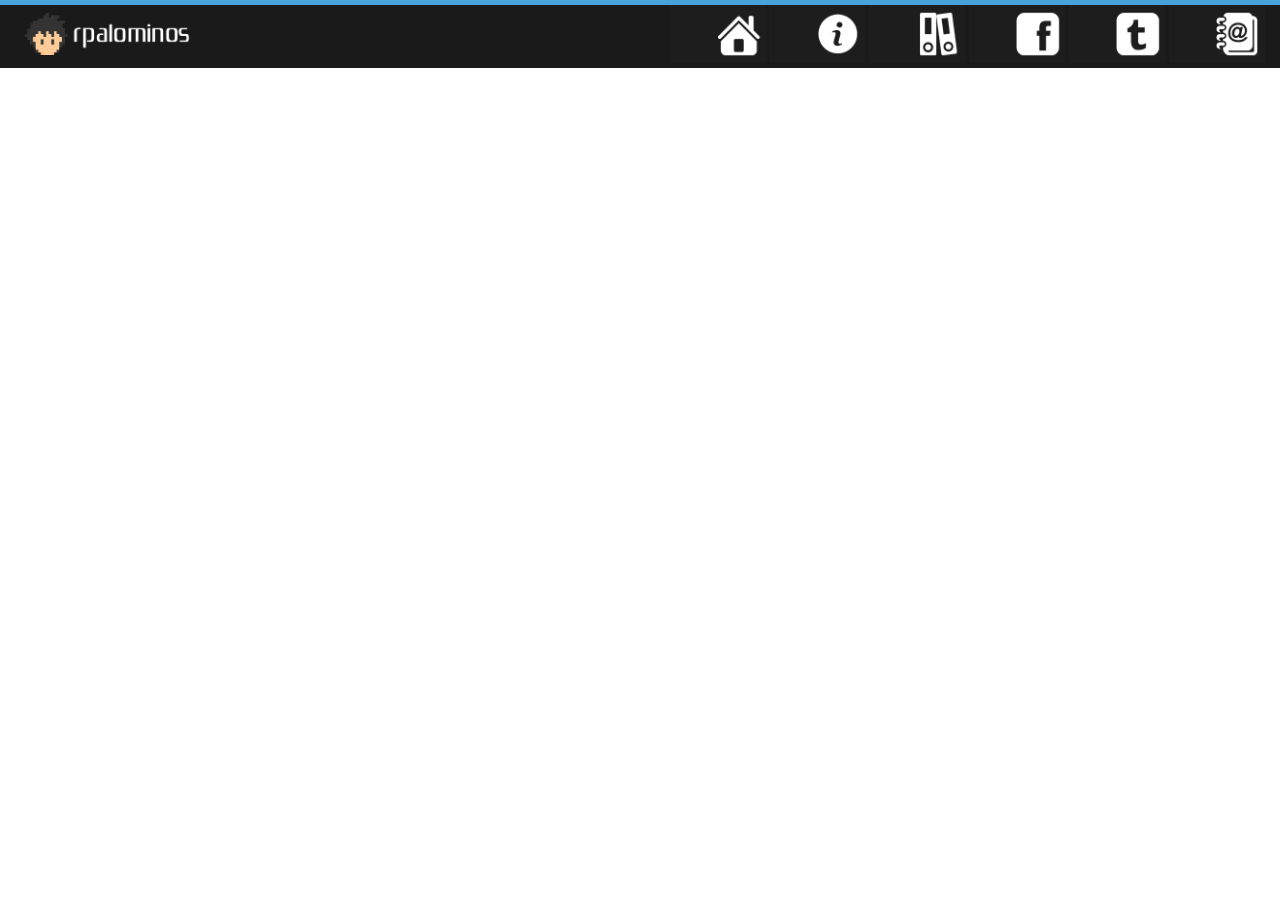
==== index.html @ 58525246 "index base, y remodelamiento." ====
<!DOCTYPE html>
<html lang="es">
	<head>
		<meta charset="UTF-8" />
		<meta name="viewport" content="width=device-width, initial-scale=1.0"> 
		<title>RPalominos</title>
		<link rel="icon" type="image/png" href="assets/img/icon.png" />
		<!--BootstrapCSS//-->
		<link rel="stylesheet" type="text/css" href="assets/bootstrap/css/bootstrap.min.css">
		<!--//BootstrapCSS-->
		<!--CSS//-->
		<link rel="stylesheet" type="text/css" href="assets/css/custom.css">
		<!--//CSS-->
		<!--ExtraCSS//-->
		<link rel="stylesheet" type="text/css" href="assets/css/component.menu.css" />
		<!--//ExtraCSS-->
		<!--JS//-->
		<script src="assets/js/modernizr.menu.js"></script>
		<!--//JS-->
	</head>
	<body class="width100">
		<!--Menu Navegacion PC//-->
		<div class="col-md-12 navbar-fixed-top nav-padd hidden-xs" style="background-color: #1a1a1a">
			<div class="col-md-12 row-separador"></div>
			<div class="col-md-4">
				<img src="assets/img/logo.png" style="width: 180px; padding-top: 8px; padding-left: 10px">
			</div>
			<div class="col-md-8">
				<ul class="grid cs-style-3">
				<!--Inicio-->
					<li style="width: 96px; height: 100%;">
						<figure>
							<img src="assets/img/navmenu/1-btn.png">
							<figcaption>
								<h5>Inicio</h5>
							</figcaption>
						</figure>
					</li>
				<!--Sobre mi-->
					<li style="width: 96px; height: 100%;">
						<figure>
							<img src="assets/img/navmenu/2-btn.png">
							<figcaption>
								<h5>Sobre mi</h5>
							</figcaption>
						</figure>
					</li>
				<!--Portafolio-->
					<li style="width: 96px; height: 100%;">
						<figure>
							<img src="assets/img/navmenu/3-btn.png">
							<figcaption>
								<h5>Portafolio</h5>
							</figcaption>
						</figure>
					</li>
				<!--Tumblr-->
					<li style="width: 96px; height: 100%;">
						<figure>
							<img src="assets/img/navmenu/4-btn.png">
							<figcaption>
								<h5>Facebook</h5>
							</figcaption>
						</figure>
					</li>
				<!--Facebook-->
					<li style="width: 96px; height: 100%;">
						<figure>
							<img src="assets/img/navmenu/5-btn.png">
							<figcaption>
								<h5>Tumblr</h5>
							</figcaption>
						</figure>
					</li>
				<!--Contacto-->
					<li style="width: 96px; height: 100%;">
						<figure>
							<img src="assets/img/navmenu/6-btn.png">
							<figcaption>
								<h5>Contacto</h5>
							</figcaption>
						</figure>
					</li>
				</ul>
			</div>
		</div>
		<!--//Menu Navegacion PC-->
		<!--Menu Navegacion Smartphone//-->
		<div class="navbar navbar-inverse navbar-fixed-top visible-xs" role="navigation">
			<div class="col-md-12 row-separador"></div>
	      	<div class="container">
	        	<div class="navbar-header">
	          		<button type="button" class="navbar-toggle" data-toggle="collapse" data-target=".navbar-collapse">
	            		<span class="sr-only">Toggle navigation</span>
	            		<span class="icon-bar"></span>
	            		<span class="icon-bar"></span>
	            		<span class="icon-bar"></span>
	          		</button>
	          		<a class="navbar-brand" style="padding-top: 10px !important" href="#"><img src="assets/img/logo.png" style="width: 110px;"></a>
	        	</div>
	        	<div class="navbar-collapse collapse">
	          		<ul class="nav navbar-nav">
	            		<li><a href="#"><span class="glyphicon glyphicon-home"></span> Inicio</a></li>
	            		<li><a href="#about"><span class="glyphicon glyphicon-briefcase"></span> Sobre mi</a></li>
	            		<li><a href="#contact"><span class="glyphicon glyphicon-book"></span> Portafolio</a></li>
	            		<li><a href="#contact"><span class="glyphicon glyphicon-download-alt"></span> Facebook</a></li>
	            		<li><a href="#contact"><span class="glyphicon glyphicon-list-alt"></span> Tumblr</a></li>
	            		<li><a href="#contact"><span class="glyphicon glyphicon-send"></span> Contacto</a></li>
	          		</ul>
	        	</div>
      		</div>
    	</div>
		<!--//Menu Navegacion Smartphone>
		<div class="container cont-body-1">
			<!--Carousel//>
			<div class="col-md-12">
				<div id="carousel-ingetic" class="carousel slide" data-ride="carousel">
			      	<div class="carousel-inner">
				        <div class="item active">
				        	<img alt="First slide" src="assets/img/bann2/carousel1.jpg" class=" width100">
				        </div>
				        <div class="item">
				          	<img alt="Second slide" src="assets/img/bann2/carousel2.jpg" class=" width100">
				        </div>
				        <div class="item">
				          	<img alt="Third slide" src="assets/img/bann2/carousel3.jpg" class=" width100">
				        </div>
				    </div>
				</div>
			</div>
			<!--//Carousel>
		</div>
		<div class="container cont-body-2">
			<div class="row">
				<!--Menu lateral Izquierdo//>
				<div class="col-md-3">
					<div class="col-md-12 menu-header">
						<span class="glyphicon glyphicon-list-alt"></span> Nuestros Servicios
					</div>
					<div class="col-md-12 menu-body">
						<button type="button" class="btn btn-block btn-metro-1">Asistencia T&eacute;cnica</button>
						<button type="button" class="btn btn-block btn-metro-1">Software Factory</button>
						<button type="button" class="btn btn-block btn-metro-1">Desarrollo de Software</button>
						<button type="button" class="btn btn-block btn-metro-1">Testing y Automatizaci&oacute;n de Pruebas</button>
						<button type="button" class="btn btn-block btn-metro-1">Consultor&iacute;a Tecnol&oacute;gica</button>
						<button type="button" class="btn btn-block btn-metro-1">Redes y Telecomunicaciones</button>
						<button type="button" class="btn btn-block btn-metro-1">Soporte</button>
					</div>
				</div>
				<!--//Menu lateral Izquierdo>
				<!--Contenedor Central//>
				<div class="col-md-6">
					<div class="col-md-12 cont-header">
						"Tecnolog&iacute;a de la informaci&oacute;n."
					</div>
					<div class=" col-md-12 cont-body">

						<center>
							<div id="carousel-ingetic-cont" class="carousel slide" data-ride="carousel">
			      				<div class="carousel-inner">
					        		<div class="item active">
					        			<img alt="First slide" src="assets/img/carouselcont/1.jpg" class="width70">
							        </div>
							        <div class="item">
							          	<img alt="Second slide" src="assets/img/carouselcont/2.jpg" class="width70">
							        </div>
							        <div class="item">
							          	<img alt="Third slide" src="assets/img/carouselcont/3.jpg" class="width70">
							        </div>
							        <div class="item">
							          	<img alt="Fourth slide" src="assets/img/carouselcont/4.jpg" class="width70">
							        </div>
							        <div class="item">
							          	<img alt="Fifth slide" src="assets/img/carouselcont/5.jpg" class="width70">
							        </div>
							        <div class="item">
						          		<img alt="Sext slide" src="assets/img/carouselcont/6.jpg" class="width70">
						       		</div>
				    			</div>
							</div>
						</center>
					</div>
				</div>
				<!--//Contenedor Central-->
				<!--Nav Derecho//>
				<div class="col-md-3">
					<div class="col-md-12 menu-header">
						<span class="glyphicon glyphicon-list"></span> Contenidos
					</div>
					<div class="col-md-12 menu-body">
						<button type="button" class="btn btn-block btn-metro-1">Modelo Servicio</button>
						<button type="button" class="btn btn-block btn-metro-1">Certificaci&oacute;n ISO</button>
						<button type="button" class="btn btn-block btn-metro-1">Nuestros Partners</button>
					</div>
				</div>
				<!--//Nav Derecho>
			</div>
		</div-->
		
		<!--Jquery//-->
		<script type="text/javascript" src="assets/js/jquery.min.js"></script>
		<!--//Jquery-->
		<!--BootstrapJS//-->
		<script type="text/javascript" src="assets/bootstrap/js/bootstrap.min.js"></script>
		<!--//BootstrapJS-->
		<!--ExtraJS//-->
		<script src="assets/js/toucheffects.menu.js"></script>
		<!--//ExtraJS-->
	</body>
<html>
---- assets/css/custom.css ----
/*Rodrigo Palominos======================================================CSS-CUSTOM*/
/*Padding Left=====================================================================*/
.padd-l-5{
	padding-left: 5%
}
/*=================================================================================*/
.padd-l-10{
	padding-left: 10%
}
/*=================================================================================*/
.padd-l-15{
	padding-left: 15%
}
/*=================================================================================*/
.padd-l-20{
	padding-left: 20%
}
/*=======================================================================CSS-CUSTOM*/
/*Padding Right====================================================================*/
.padd-r-5{
	padding-right: 5%
}
/*=================================================================================*/
.padd-r-10{
	padding-right: 10%
}
/*=================================================================================*/
.padd-r-15{
	padding-right: 15%
}
/*=================================================================================*/
.padd-r-20{
	padding-right: 20%
}
/*=======================================================================CSS-CUSTOM*/
/*Padding Left&Right===============================================================*/
.padd-lr-5{
	padding-left: 5%;
	padding-right: 5%;
}
/*=================================================================================*/
.padd-lr-10{
	padding-left: 10%;
	padding-right: 10%;
}
/*=================================================================================*/
.padd-lr-15{
	padding-left: 15%;
	padding-right: 15%;
}
/*=================================================================================*/
.padd-lr-20{
	padding-left: 20%;
	padding-right: 20%;
}
/*=======================================================================CSS-CUSTOM*/
/*Width !important=================================================================*/
.width100{
	width: 100% !important;
}
/*=================================================================================*/
.width90{
	width: 90% !important;
}
/*=================================================================================*/
.width80{
	width: 80% !important;
}
/*=================================================================================*/
.width70{
	width: 70% !important;
}
/*=================================================================================*/
.width60{
	width: 60% !important;
}
/*=================================================================================*/
.width50{
	width: 50% !important;
}
/*=================================================================================*/
.width40{
	width: 40% !important;
}
/*=================================================================================*/
.width30{
	width: 30% !important;
}
/*=================================================================================*/
.width20{
	width: 20% !important;
}
/*=================================================================================*/
.width10{
	width: 10% !important;
}
/*=================================================================================*/
.margin-0{
	margin-top: 0px;
	margin-bottom: 0px;
}
/*=================================================================================*/
.row-separador{
	width: 100%;
	height: 5px;
	background-color: #47A3DA;
	margin-right: 0px;
    margin-left: 0px;
}
/*=================================================================================*/
.cont-body-1{
	width: 100%;
	padding-left: 10%;
	padding-right: 10%;
	padding-top: 80px;
	padding-bottom: 20px;
	background-color: #E4E5E6;
}
/*=================================================================================*/
.cont-body-2{
	width: 100%;
	padding-left: 10%;
	padding-right: 10%;
	padding-top: 10px;
	padding-bottom: 20px;
	background-color: #1a1a1a;
}
/*=================================================================================*/
.nav-padd{
	padding-left: 0px;
	padding-right: 0px;
}
/*=================================================================================*/
.menu-header{
	background-color: #4b4b4b;
	padding-left: 10px;
	padding-right: 10px;
	padding-top: 20px;
	padding-bottom: 5px;
	color: white;
	font-weight: bold;
	font-size: large;
	text-align: left;
	border-bottom-color: #1e1e1e;
	border-bottom-width: 2px;
	border-bottom-style: solid;
}
/*=================================================================================*/
.menu-body{
	background-color: #4b4b4b;
	padding-left: 10px;
	padding-right: 10px;
	padding-top: 10px;
	padding-bottom: 20px;
}
/*=================================================================================*/
.btn-metro-1{
	border-radius: 0px;
	text-align: left;
	font-size: smaller;
	font-weight: bold;
	padding-left: 5px;
	padding-right: 5px;
	padding-top: 15px;
	padding-bottom: 5px;
	background-color: #1e1e1e;
	color: white;
}
/*=================================================================================*/
.btn-metro-1:hover, btn-metro-1:focus {
	background-color: #20376D;
	color: white;
}
/*=================================================================================*/
.cont-header{
	background-color: #20376D;
	padding-left: 10px;
	padding-right: 10px;
	padding-top: 20px;
	padding-bottom: 5px;
	color: white;
	font-weight: bold;
	font-size: large;
	text-align: right;
	border-bottom-color: #1e1e1e;
	border-bottom-width: 2px;
	border-bottom-style: solid;
}
/*=================================================================================*/
.cont-body{
	background-color: #E4E5E6;
	padding-left: 10px;
	padding-right: 10px;
	padding-top: 20px;
	padding-bottom: 10px;
	color: black;
	font-size: small;
}
---- assets/css/component.menu.css ----
.grid {
	padding: 0px 0px 0px 0px;
	max-width: 100%;
	margin: 0 auto;
	list-style: none;
	text-align: right;
}

.grid li {
	display: inline-block;
	width: 440px;
	margin: 0;
	padding: 0px;
	text-align: left;
	position: relative;
}

.grid figure {
	margin: 0;
	position: relative;
}

.grid figure img {
	max-width: 100%;
	display: block;
	position: relative;
}

.grid figcaption {
	position: absolute;
	top: 0;
	left: 0;
	padding: 10px;
	background: #1F366C;
	color: #ed4e6e;
}

.grid figcaption h5 {
	margin: 0;
	padding: 0;
	color: #fff;
}

.grid figcaption span:before {
	content: 'by ';
}

.grid figcaption a {
	text-align: center;
	padding: 5px 10px;
	border-radius: 2px;
	display: inline-block;
	background: #1F366C !important;
	color: #fff;
}

/* Caption Style 3 */
.cs-style-3 figure {
	overflow: hidden;
}

.cs-style-3 figure img {
	-webkit-transition: -webkit-transform 0.4s;
	-moz-transition: -moz-transform 0.4s;
	transition: transform 0.4s;
}

.no-touch .cs-style-3 figure:hover img,
.cs-style-3 figure.cs-hover img {
	-webkit-transform: translateY(-50px);
	-moz-transform: translateY(-50px);
	-ms-transform: translateY(-50px);
	transform: translateY(-50px);
}

.cs-style-3 figcaption {
	height: 100%;
	width: 100%;
	top: auto;
	bottom: 0;
	opacity: 0;
	-webkit-transform: translateY(100%);
	-moz-transform: translateY(100%);
	-ms-transform: translateY(100%);
	transform: translateY(100%);
	-webkit-transition: -webkit-transform 0.4s, opacity 0.1s 0.3s;
	-moz-transition: -moz-transform 0.4s, opacity 0.1s 0.3s;
	transition: transform 0.4s, opacity 0.1s 0.3s;
}

.no-touch .cs-style-3 figure:hover figcaption,
.cs-style-3 figure.cs-hover figcaption {
	opacity: 1;
	-webkit-transform: translateY(0px);
	-moz-transform: translateY(0px);
	-ms-transform: translateY(0px);
	transform: translateY(0px);
	-webkit-transition: -webkit-transform 0.4s, opacity 0.1s;
	-moz-transition: -moz-transform 0.4s, opacity 0.1s;
	transition: transform 0.4s, opacity 0.1s;
}

.cs-style-3 figcaption a {
	position: absolute;
	bottom: 20px;
	right: 20px;
}

@media screen and (max-width: 31.5em) {
	.grid {
		padding: 10px 10px 100px 10px;
	}
	.grid li {
		width: 100%;
		min-width: 300px;
	}
}
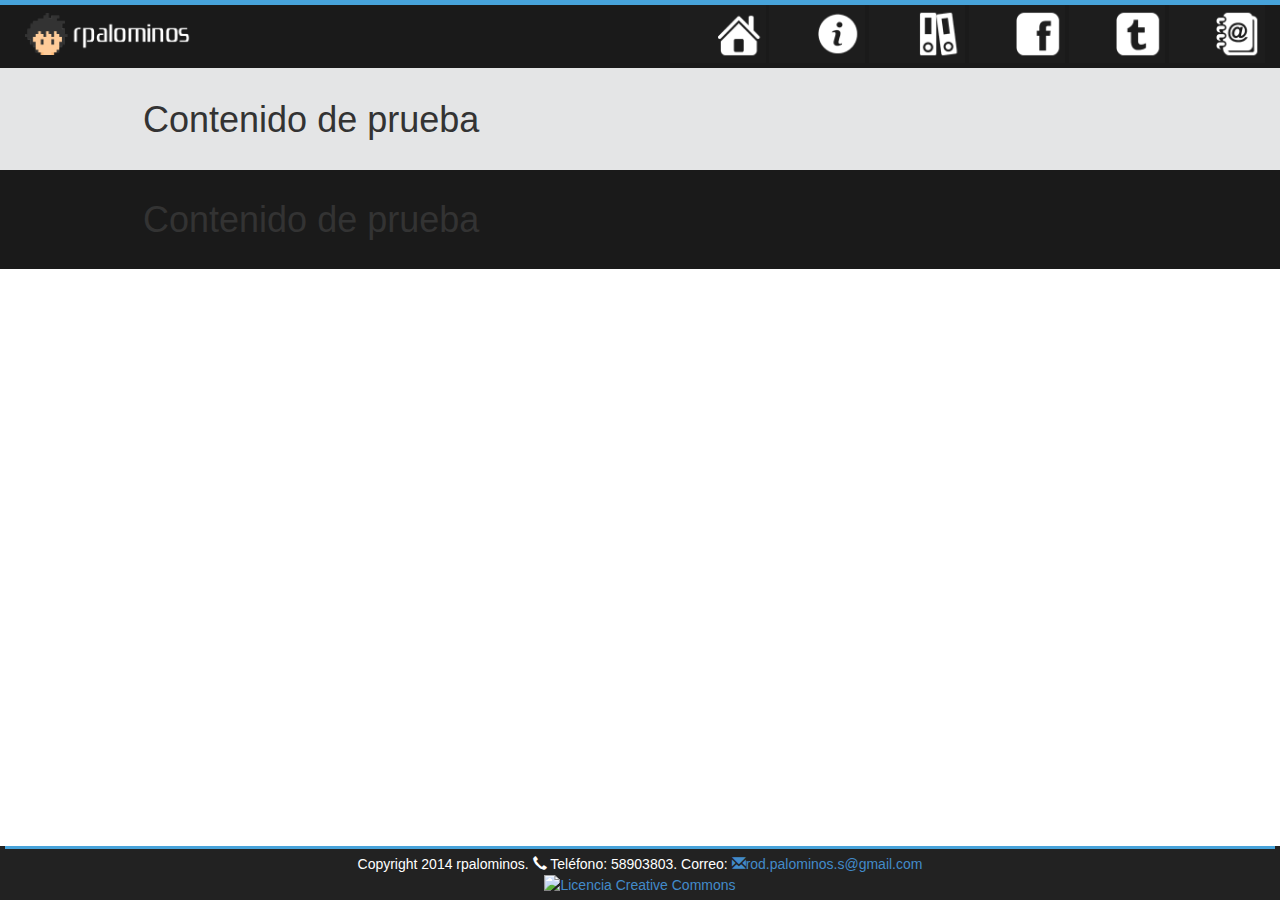
==== commit bb227233: "footer y licencia cc" ====
--- a/index.html
+++ b/index.html
@@ -3,7 +3,7 @@
 	<head>
 		<meta charset="UTF-8" />
 		<meta name="viewport" content="width=device-width, initial-scale=1.0"> 
-		<title>RPalominos</title>
+		<title>rpalominos</title>
 		<link rel="icon" type="image/png" href="assets/img/icon.png" />
 		<!--BootstrapCSS//-->
 		<link rel="stylesheet" type="text/css" href="assets/bootstrap/css/bootstrap.min.css">
@@ -31,54 +31,65 @@
 					<li style="width: 96px; height: 100%;">
 						<figure>
 							<img src="assets/img/navmenu/1-btn.png">
-							<figcaption>
-								<h5>Inicio</h5>
-							</figcaption>
+							<a href="http://rpalominos.github.io/">
+								<figcaption>
+									<h5>Inicio</h5>
+								</figcaption>
+							</a>
 						</figure>
 					</li>
 				<!--Sobre mi-->
 					<li style="width: 96px; height: 100%;">
 						<figure>
 							<img src="assets/img/navmenu/2-btn.png">
-							<figcaption>
-								<h5>Sobre mi</h5>
-							</figcaption>
+							<a href="http://rpalominos.github.io/sobremi.html">
+								<figcaption>
+									<h5>Sobre mi</h5>
+								</figcaption>
+							</a>
 						</figure>
 					</li>
 				<!--Portafolio-->
 					<li style="width: 96px; height: 100%;">
 						<figure>
 							<img src="assets/img/navmenu/3-btn.png">
-							<figcaption>
-								<h5>Portafolio</h5>
-							</figcaption>
+							<a href="http://rpalominos.github.io/portafolio.html">
+								<figcaption>
+									<h5>Portafolio</h5>
+								</figcaption>
+							</a>
+						</figure>
+					</li>
+				<!--Facebook-->
+					<li style="width: 96px; height: 100%;">
+						<figure>
+							<img src="assets/img/navmenu/4-btn.png">
+							<a href="http://www.facebook.com/palomin1313/">
+								<figcaption>
+									<h5>Facebook</h5>
+								</figcaption>
 						</figure>
 					</li>
 				<!--Tumblr-->
 					<li style="width: 96px; height: 100%;">
 						<figure>
-							<img src="assets/img/navmenu/4-btn.png">
-							<figcaption>
-								<h5>Facebook</h5>
-							</figcaption>
-						</figure>
-					</li>
-				<!--Facebook-->
-					<li style="width: 96px; height: 100%;">
-						<figure>
 							<img src="assets/img/navmenu/5-btn.png">
-							<figcaption>
-								<h5>Tumblr</h5>
-							</figcaption>
+							<a href="http://cabezon-rod.tumblr.com/">
+								<figcaption>
+									<h5>Tumblr</h5>
+								</figcaption>
+							</a>
 						</figure>
 					</li>
 				<!--Contacto-->
 					<li style="width: 96px; height: 100%;">
 						<figure>
 							<img src="assets/img/navmenu/6-btn.png">
-							<figcaption>
-								<h5>Contacto</h5>
-							</figcaption>
+							<a href="http://rpalominos.github.io/contacto.html">
+								<figcaption>
+									<h5>Contacto</h5>
+								</figcaption>
+							</a>
 						</figure>
 					</li>
 				</ul>
@@ -100,102 +111,27 @@
 	        	</div>
 	        	<div class="navbar-collapse collapse">
 	          		<ul class="nav navbar-nav">
-	            		<li><a href="#"><span class="glyphicon glyphicon-home"></span> Inicio</a></li>
-	            		<li><a href="#about"><span class="glyphicon glyphicon-briefcase"></span> Sobre mi</a></li>
-	            		<li><a href="#contact"><span class="glyphicon glyphicon-book"></span> Portafolio</a></li>
-	            		<li><a href="#contact"><span class="glyphicon glyphicon-download-alt"></span> Facebook</a></li>
-	            		<li><a href="#contact"><span class="glyphicon glyphicon-list-alt"></span> Tumblr</a></li>
-	            		<li><a href="#contact"><span class="glyphicon glyphicon-send"></span> Contacto</a></li>
+	            		<li><a href="http://rpalominos.github.io/"><span class="glyphicon glyphicon-home"></span> Inicio</a></li>
+	            		<li><a href="http://rpalominos.github.io/sobremi.html/"><span class="glyphicon glyphicon-book"></span> Sobre mi</a></li>
+	            		<li><a href="http://rpalominos.github.io/portafolio.html/"><span class="glyphicon glyphicon-briefcase"></span> Portafolio</a></li>
+	            		<li><a href="http://www.facebook.com/palomin1313"><span class="glyphicon glyphicon-thumbs-up"></span> Facebook</a></li>
+	            		<li><a href="http://cabezon-rod.tumblr.com/"><span class="glyphicon glyphicon-heart"></span> Tumblr</a></li>
+	            		<li><a href="http://rpalominos.github.io/contacto.html/"><span class="glyphicon glyphicon-send"></span> Contacto</a></li>
 	          		</ul>
 	        	</div>
       		</div>
     	</div>
-		<!--//Menu Navegacion Smartphone>
+		<!--//Menu Navegacion Smartphone-->
 		<div class="container cont-body-1">
-			<!--Carousel//>
 			<div class="col-md-12">
-				<div id="carousel-ingetic" class="carousel slide" data-ride="carousel">
-			      	<div class="carousel-inner">
-				        <div class="item active">
-				        	<img alt="First slide" src="assets/img/bann2/carousel1.jpg" class=" width100">
-				        </div>
-				        <div class="item">
-				          	<img alt="Second slide" src="assets/img/bann2/carousel2.jpg" class=" width100">
-				        </div>
-				        <div class="item">
-				          	<img alt="Third slide" src="assets/img/bann2/carousel3.jpg" class=" width100">
-				        </div>
-				    </div>
-				</div>
+				<h1>Contenido de prueba</h1>
 			</div>
-			<!--//Carousel>
 		</div>
 		<div class="container cont-body-2">
-			<div class="row">
-				<!--Menu lateral Izquierdo//>
-				<div class="col-md-3">
-					<div class="col-md-12 menu-header">
-						<span class="glyphicon glyphicon-list-alt"></span> Nuestros Servicios
-					</div>
-					<div class="col-md-12 menu-body">
-						<button type="button" class="btn btn-block btn-metro-1">Asistencia T&eacute;cnica</button>
-						<button type="button" class="btn btn-block btn-metro-1">Software Factory</button>
-						<button type="button" class="btn btn-block btn-metro-1">Desarrollo de Software</button>
-						<button type="button" class="btn btn-block btn-metro-1">Testing y Automatizaci&oacute;n de Pruebas</button>
-						<button type="button" class="btn btn-block btn-metro-1">Consultor&iacute;a Tecnol&oacute;gica</button>
-						<button type="button" class="btn btn-block btn-metro-1">Redes y Telecomunicaciones</button>
-						<button type="button" class="btn btn-block btn-metro-1">Soporte</button>
-					</div>
-				</div>
-				<!--//Menu lateral Izquierdo>
-				<!--Contenedor Central//>
-				<div class="col-md-6">
-					<div class="col-md-12 cont-header">
-						"Tecnolog&iacute;a de la informaci&oacute;n."
-					</div>
-					<div class=" col-md-12 cont-body">
-
-						<center>
-							<div id="carousel-ingetic-cont" class="carousel slide" data-ride="carousel">
-			      				<div class="carousel-inner">
-					        		<div class="item active">
-					        			<img alt="First slide" src="assets/img/carouselcont/1.jpg" class="width70">
-							        </div>
-							        <div class="item">
-							          	<img alt="Second slide" src="assets/img/carouselcont/2.jpg" class="width70">
-							        </div>
-							        <div class="item">
-							          	<img alt="Third slide" src="assets/img/carouselcont/3.jpg" class="width70">
-							        </div>
-							        <div class="item">
-							          	<img alt="Fourth slide" src="assets/img/carouselcont/4.jpg" class="width70">
-							        </div>
-							        <div class="item">
-							          	<img alt="Fifth slide" src="assets/img/carouselcont/5.jpg" class="width70">
-							        </div>
-							        <div class="item">
-						          		<img alt="Sext slide" src="assets/img/carouselcont/6.jpg" class="width70">
-						       		</div>
-				    			</div>
-							</div>
-						</center>
-					</div>
-				</div>
-				<!--//Contenedor Central-->
-				<!--Nav Derecho//>
-				<div class="col-md-3">
-					<div class="col-md-12 menu-header">
-						<span class="glyphicon glyphicon-list"></span> Contenidos
-					</div>
-					<div class="col-md-12 menu-body">
-						<button type="button" class="btn btn-block btn-metro-1">Modelo Servicio</button>
-						<button type="button" class="btn btn-block btn-metro-1">Certificaci&oacute;n ISO</button>
-						<button type="button" class="btn btn-block btn-metro-1">Nuestros Partners</button>
-					</div>
-				</div>
-				<!--//Nav Derecho>
+			<div class="col-md-12">
+				<h1>Contenido de prueba</h1>
 			</div>
-		</div-->
+		</div>
 		
 		<!--Jquery//-->
 		<script type="text/javascript" src="assets/js/jquery.min.js"></script>
@@ -206,5 +142,26 @@
 		<!--ExtraJS//-->
 		<script src="assets/js/toucheffects.menu.js"></script>
 		<!--//ExtraJS-->
+
+		<!--Footer//-->
+		<div class="container pag-footer navbar-fixed-bottom hidden-xs" id="footer-pag">
+			<div style="width: 100%; background-color: #47a3da; height: 3px; margin-top: -5px; margin-bottom: 5px;" class="padd-lr-0"></div>
+			<center>
+				Copyright 2014 rpalominos. <i class="glyphicon glyphicon-earphone"></i> Teléfono: 58903803. Correo: <a href="mailto:rod.palominos.s@gmail.com"><i class="glyphicon glyphicon-envelope"></i>rod.palominos.s@gmail.com</a>
+				<br>
+				<a rel="license" href="http://creativecommons.org/licenses/by-nc-sa/4.0/"><img alt="Licencia Creative Commons" style="border-width:0" src="https://i.creativecommons.org/l/by-nc-sa/4.0/88x31.png" /></a><br />
+			</center>
+		</div>
+		<div class="container pag-footer navbar-fixed-bottom visible-xs" id="footer-pag">
+			<div style="width: 100%; background-color: #47a3da; height: 3px;"></div>
+			<center>
+				Copyright 2014 rpalominos.
+				<br>
+				<i class="glyphicon glyphicon-earphone"></i> 58903803 &nbsp <a href="mailto:rod.palominos.s@gmail.com"><i class="glyphicon glyphicon-envelope"></i></a>
+				<br>
+				<a rel="license" href="http://creativecommons.org/licenses/by-nc-sa/4.0/"><img alt="Licencia Creative Commons" style="border-width:0" src="https://i.creativecommons.org/l/by-nc-sa/4.0/88x31.png" /></a><br />
+			</center>
+		</div>
+		<!--//Footer-->
 	</body>
 <html>--- a/assets/css/custom.css
+++ b/assets/css/custom.css
@@ -195,4 +195,18 @@
 	padding-bottom: 10px;
 	color: black;
 	font-size: small;
+}
+/*=================================================================================*/
+.pag-footer{
+  width:100%;
+  margin-bottom: 0px;
+  background-color: #222222;
+  z-index: 1;
+   margin-left: 0px;
+   margin-right: 0px;
+   padding-left: 5px;
+   padding-right: 5px;
+   padding-top: 5px;
+   padding-bottom: 5px;
+   color: white;
 }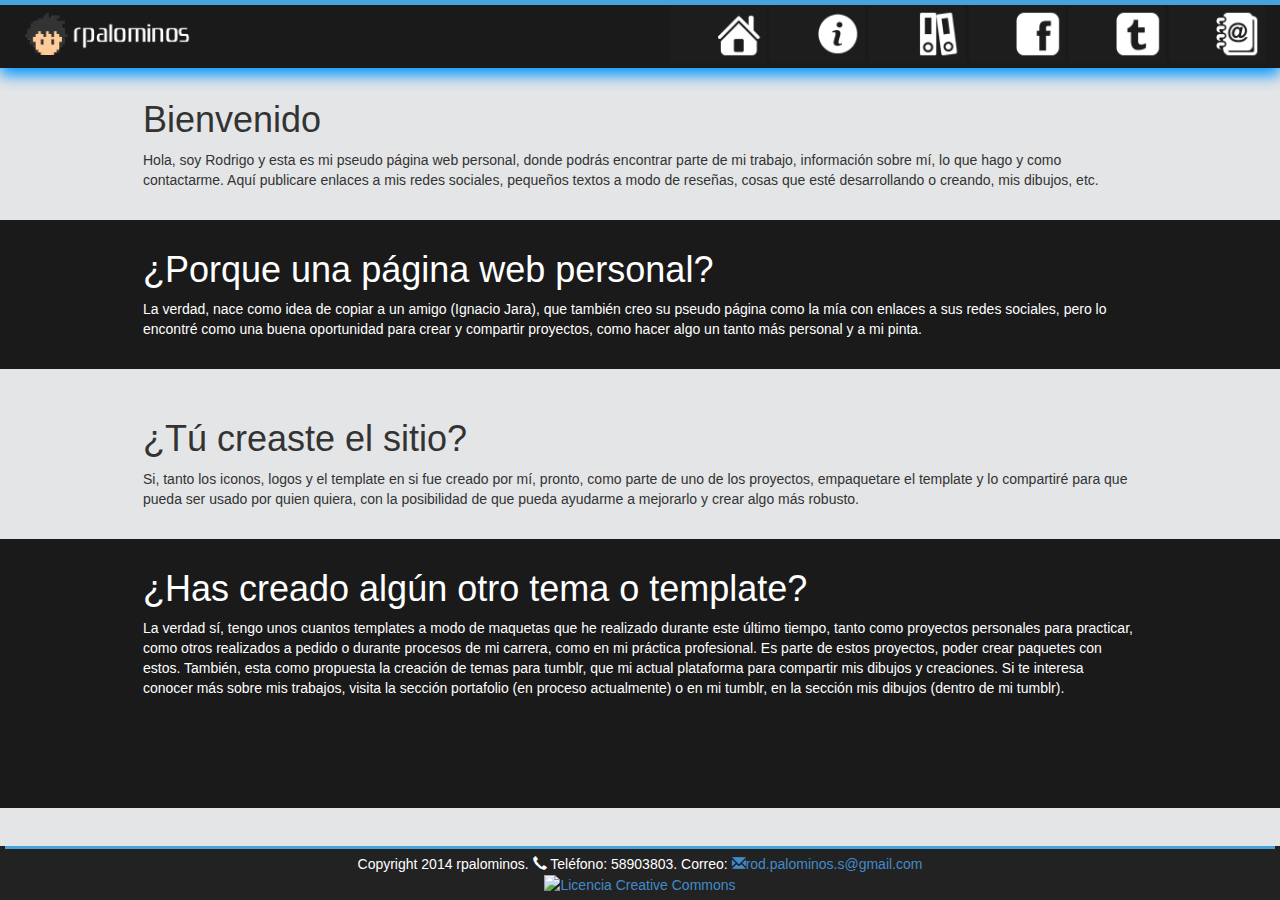
==== commit fdfb731e: "Contenido y sombra en index" ====
--- a/index.html
+++ b/index.html
@@ -18,9 +18,9 @@
 		<script src="assets/js/modernizr.menu.js"></script>
 		<!--//JS-->
 	</head>
-	<body class="width100">
+	<body class="width100" style="background-color: #E4E5E6">
 		<!--Menu Navegacion PC//-->
-		<div class="col-md-12 navbar-fixed-top nav-padd hidden-xs" style="background-color: #1a1a1a">
+		<div class="col-md-12 navbar-fixed-top nav-padd hidden-xs sombra-celeste" style="background-color: #1a1a1a">
 			<div class="col-md-12 row-separador"></div>
 			<div class="col-md-4">
 				<img src="assets/img/logo.png" style="width: 180px; padding-top: 8px; padding-left: 10px">
@@ -97,7 +97,7 @@
 		</div>
 		<!--//Menu Navegacion PC-->
 		<!--Menu Navegacion Smartphone//-->
-		<div class="navbar navbar-inverse navbar-fixed-top visible-xs" role="navigation">
+		<div class="navbar navbar-inverse navbar-fixed-top visible-xs sombra-celeste" role="navigation">
 			<div class="col-md-12 row-separador"></div>
 	      	<div class="container">
 	        	<div class="navbar-header">
@@ -124,15 +124,36 @@
 		<!--//Menu Navegacion Smartphone-->
 		<div class="container cont-body-1">
 			<div class="col-md-12">
-				<h1>Contenido de prueba</h1>
+				<h1>Bienvenido</h1>
+				<p>
+				Hola, soy Rodrigo y esta es mi pseudo p&aacute;gina web personal, donde podr&aacute;s encontrar parte de mi trabajo, informaci&oacute;n sobre m&iacute;, lo que hago y como contactarme. Aqu&iacute; publicare enlaces a mis redes sociales, pequeños textos a modo de reseñas, cosas que esté desarrollando o creando, mis dibujos, etc.
+				</p>
 			</div>
 		</div>
-		<div class="container cont-body-2">
+		<div class="container cont-body-2" style="color: white">
 			<div class="col-md-12">
-				<h1>Contenido de prueba</h1>
+				<h1>¿Porque una p&aacute;gina web personal?</h1>
+				<p>
+					La verdad, nace como idea de copiar a un amigo (Ignacio Jara), que tambi&eacute;n creo su pseudo p&aacute;gina como la m&iacute;a con enlaces a sus redes sociales, pero lo encontr&eacute; como una buena oportunidad para crear y compartir proyectos, como hacer algo un tanto más personal y a mi pinta.
+				</p>
 			</div>
 		</div>
-		
+		<div class="container cont-body-1" style="padding-top: 30px !important">
+			<div class="col-md-12">
+				<h1>¿T&uacute; creaste el sitio?</h1>
+				<p>
+					Si, tanto los iconos, logos y el template en si fue creado por m&iacute;, pronto, como parte de uno de los proyectos, empaquetare el template y lo compartir&eacute; para que pueda ser usado por quien quiera, con la posibilidad de que pueda ayudarme a mejorarlo y crear algo m&aacute;s robusto.
+				</p>
+			</div>
+		</div>
+		<div class="container cont-body-2" style="padding-bottom: 100px !important; color: white">
+			<div class="col-md-12">
+				<h1>¿Has creado alg&uacute;n otro tema o template?</h1>
+				<p>
+					La verdad s&iacute;, tengo unos cuantos templates a modo de maquetas que he realizado durante este &uacute;ltimo tiempo, tanto como proyectos personales para practicar, como otros realizados a pedido o durante procesos de mi carrera, como en mi pr&aacute;ctica profesional. Es parte de estos proyectos, poder crear paquetes con estos. Tambi&eacute;n, esta como propuesta la creaci&oacute;n de temas para tumblr, que mi actual plataforma para compartir mis dibujos y creaciones. Si te interesa conocer m&aacute;s sobre mis trabajos, visita la secci&oacute;n portafolio (en proceso actualmente) o en mi tumblr, en la secci&oacute;n mis dibujos (dentro de mi tumblr).
+				</p>
+			</div>
+		</div>
 		<!--Jquery//-->
 		<script type="text/javascript" src="assets/js/jquery.min.js"></script>
 		<!--//Jquery-->
--- a/assets/css/custom.css
+++ b/assets/css/custom.css
@@ -209,4 +209,10 @@
    padding-top: 5px;
    padding-bottom: 5px;
    color: white;
+}
+
+.sombra-celeste{
+	-webkit-box-shadow: 0px 7px 14px 0px rgba(0, 149, 255, 1);
+	-moz-box-shadow:    0px 7px 14px 0px rgba(0, 149, 255, 1);
+	box-shadow:         0px 7px 14px 0px rgba(0, 149, 255, 1);
 }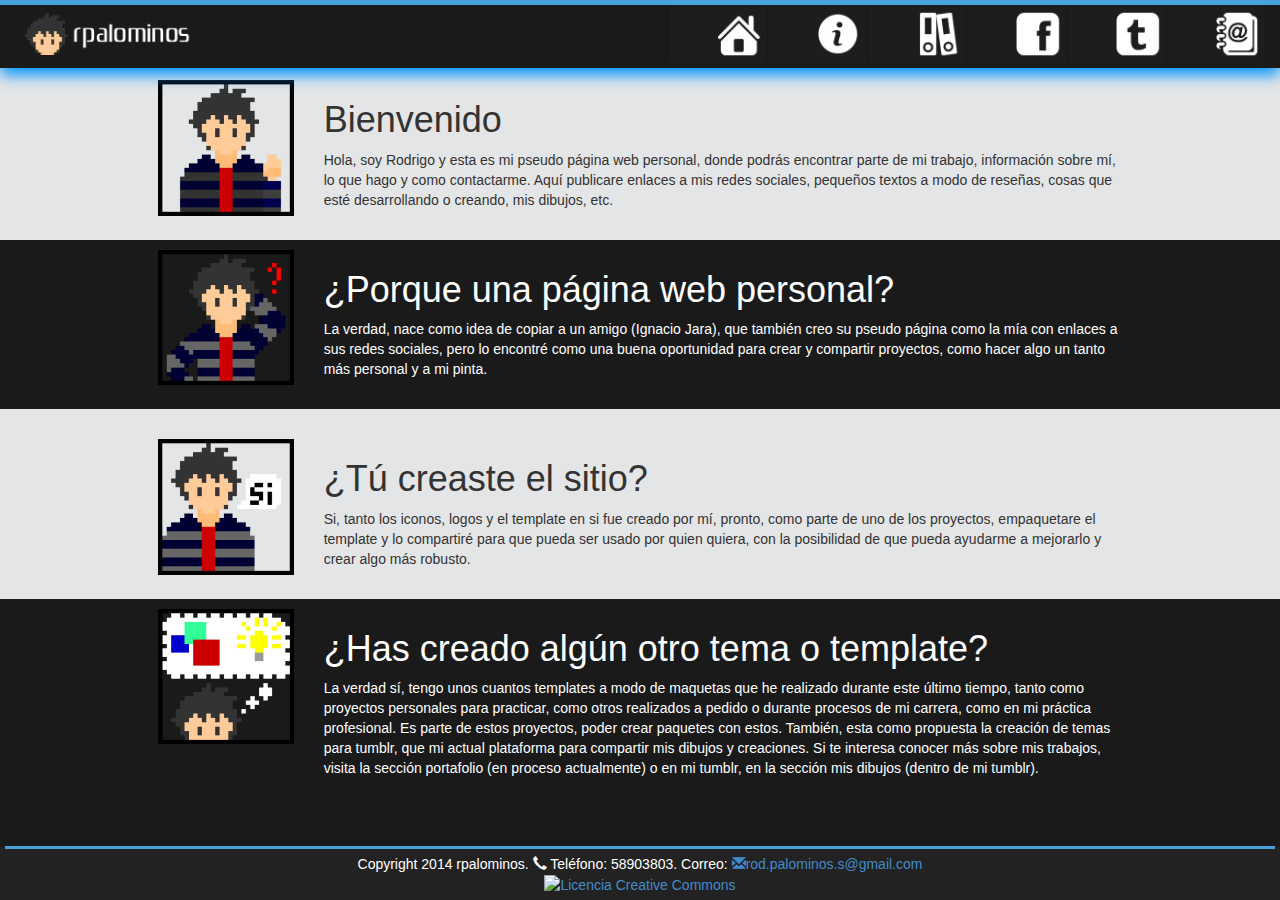
==== commit 44b2d56a: "Imagenes de contenido y arreglos" ====
--- a/index.html
+++ b/index.html
@@ -124,34 +124,55 @@
 		<!--//Menu Navegacion Smartphone-->
 		<div class="container cont-body-1">
 			<div class="col-md-12">
+				<div class="col-md-2">
+					<img src="assets/img/contenido/con1.png" style="width: 100%">
+				</div>
+				<div class="col-md-10">
 				<h1>Bienvenido</h1>
-				<p>
-				Hola, soy Rodrigo y esta es mi pseudo p&aacute;gina web personal, donde podr&aacute;s encontrar parte de mi trabajo, informaci&oacute;n sobre m&iacute;, lo que hago y como contactarme. Aqu&iacute; publicare enlaces a mis redes sociales, pequeños textos a modo de reseñas, cosas que esté desarrollando o creando, mis dibujos, etc.
-				</p>
+					<p>
+						Hola, soy Rodrigo y esta es mi pseudo p&aacute;gina web personal, donde podr&aacute;s encontrar parte de mi trabajo, informaci&oacute;n sobre m&iacute;, lo que hago y como contactarme. Aqu&iacute; publicare enlaces a mis redes sociales, pequeños textos a modo de reseñas, cosas que esté desarrollando o creando, mis dibujos, etc.
+					</p>
+				</div>
+				
 			</div>
 		</div>
 		<div class="container cont-body-2" style="color: white">
 			<div class="col-md-12">
-				<h1>¿Porque una p&aacute;gina web personal?</h1>
-				<p>
-					La verdad, nace como idea de copiar a un amigo (Ignacio Jara), que tambi&eacute;n creo su pseudo p&aacute;gina como la m&iacute;a con enlaces a sus redes sociales, pero lo encontr&eacute; como una buena oportunidad para crear y compartir proyectos, como hacer algo un tanto más personal y a mi pinta.
-				</p>
+				<div class="col-md-2">
+					<img src="assets/img/contenido/con2.png" style="width: 100%">
+				</div>
+				<div class="col-md-10">
+					<h1>¿Porque una p&aacute;gina web personal?</h1>
+					<p>
+						La verdad, nace como idea de copiar a un amigo (Ignacio Jara), que tambi&eacute;n creo su pseudo p&aacute;gina como la m&iacute;a con enlaces a sus redes sociales, pero lo encontr&eacute; como una buena oportunidad para crear y compartir proyectos, como hacer algo un tanto más personal y a mi pinta.
+					</p>
+				</div>
 			</div>
 		</div>
 		<div class="container cont-body-1" style="padding-top: 30px !important">
 			<div class="col-md-12">
-				<h1>¿T&uacute; creaste el sitio?</h1>
-				<p>
-					Si, tanto los iconos, logos y el template en si fue creado por m&iacute;, pronto, como parte de uno de los proyectos, empaquetare el template y lo compartir&eacute; para que pueda ser usado por quien quiera, con la posibilidad de que pueda ayudarme a mejorarlo y crear algo m&aacute;s robusto.
-				</p>
+				<div class="col-md-2">
+					<img src="assets/img/contenido/con3.png" style="width: 100%">
+				</div>
+				<div class="col-md-10">
+					<h1>¿T&uacute; creaste el sitio?</h1>
+					<p>
+						Si, tanto los iconos, logos y el template en si fue creado por m&iacute;, pronto, como parte de uno de los proyectos, empaquetare el template y lo compartir&eacute; para que pueda ser usado por quien quiera, con la posibilidad de que pueda ayudarme a mejorarlo y crear algo m&aacute;s robusto.
+					</p>
+				</div>
 			</div>
 		</div>
 		<div class="container cont-body-2" style="padding-bottom: 100px !important; color: white">
 			<div class="col-md-12">
-				<h1>¿Has creado alg&uacute;n otro tema o template?</h1>
-				<p>
-					La verdad s&iacute;, tengo unos cuantos templates a modo de maquetas que he realizado durante este &uacute;ltimo tiempo, tanto como proyectos personales para practicar, como otros realizados a pedido o durante procesos de mi carrera, como en mi pr&aacute;ctica profesional. Es parte de estos proyectos, poder crear paquetes con estos. Tambi&eacute;n, esta como propuesta la creaci&oacute;n de temas para tumblr, que mi actual plataforma para compartir mis dibujos y creaciones. Si te interesa conocer m&aacute;s sobre mis trabajos, visita la secci&oacute;n portafolio (en proceso actualmente) o en mi tumblr, en la secci&oacute;n mis dibujos (dentro de mi tumblr).
-				</p>
+				<div class="col-md-2">
+					<img src="assets/img/contenido/con4.png" style="width: 100%">
+				</div>
+				<div class="col-md-10">
+					<h1>¿Has creado alg&uacute;n otro tema o template?</h1>
+					<p>
+						La verdad s&iacute;, tengo unos cuantos templates a modo de maquetas que he realizado durante este &uacute;ltimo tiempo, tanto como proyectos personales para practicar, como otros realizados a pedido o durante procesos de mi carrera, como en mi pr&aacute;ctica profesional. Es parte de estos proyectos, poder crear paquetes con estos. Tambi&eacute;n, esta como propuesta la creaci&oacute;n de temas para tumblr, que mi actual plataforma para compartir mis dibujos y creaciones. Si te interesa conocer m&aacute;s sobre mis trabajos, visita la secci&oacute;n portafolio (en proceso actualmente) o en mi tumblr, en la secci&oacute;n mis dibujos (dentro de mi tumblr).
+					</p>
+				</div>
 			</div>
 		</div>
 		<!--Jquery//-->
